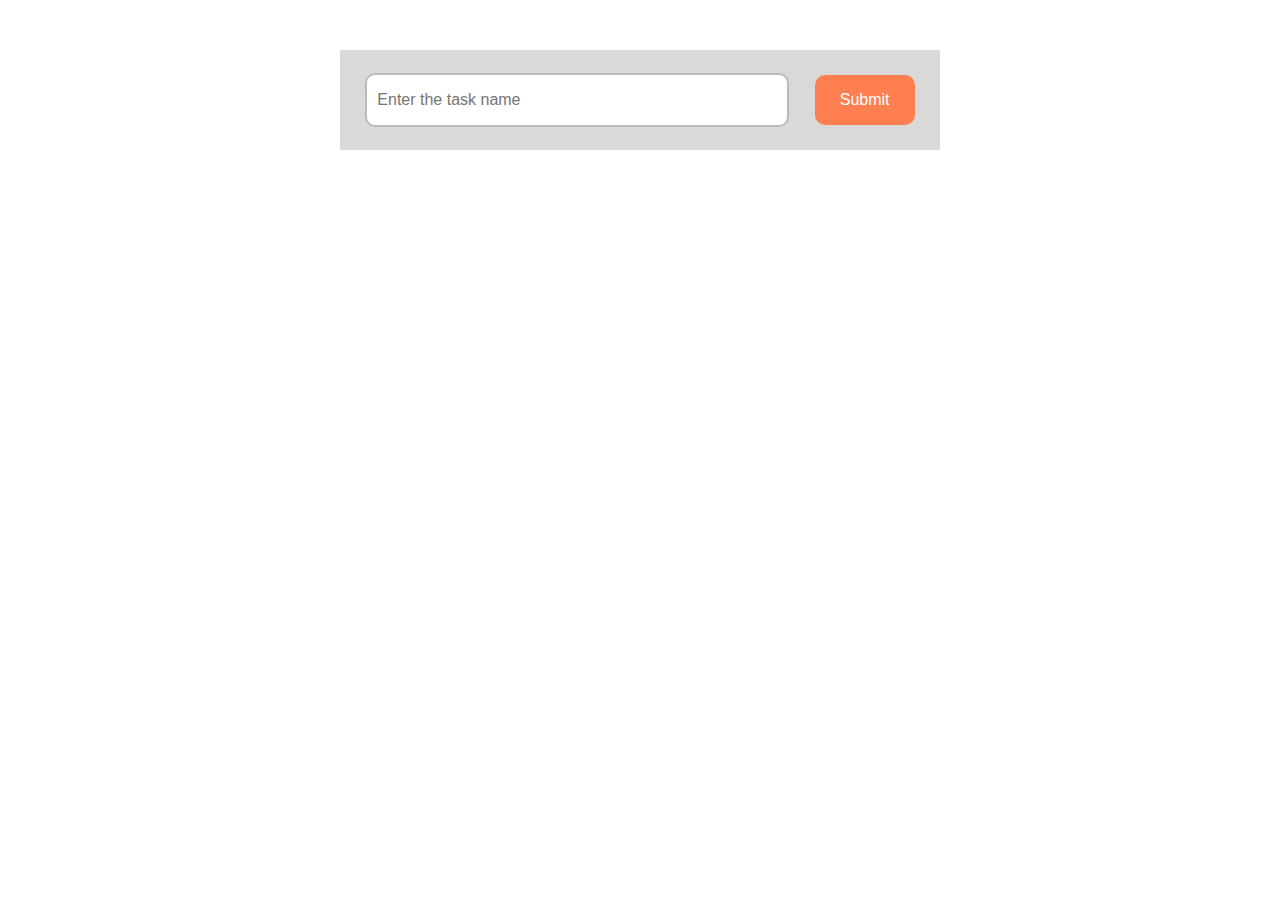
==== index.html @ 10f95b1f "Rename To-Do.html to index.html" ====
<!DOCTYPE html>
<html lang="en">
<head>
    <meta charset="UTF-8">
    <meta name="viewport" content="width=device-width, initial-scale=1.0">
    <link rel="stylesheet" href="css/style.css">
    <link rel="shortcut icon" type="image/x-icon" href="images/list.png" />
    <title>To-Do</title>
</head>
<body>
    <form method="post" action="">
        <input type="text" name="task-name" placeholder="Enter the task name">
        <input type="submit">
    </form>
    <div class="screen">
        <ul>
        </ul>
    </div>
    <script src="js/file.js"></script>
</body>
</html>
---- css/style.css ----
body {
    font-family: Arial, Helvetica, sans-serif;
}

form {
    margin: 50px auto;
    width: 600px;
    height: 100px;
    background-color: #d9d9d9;
    display: flex;
    justify-content: space-evenly;
    align-items: center;
}

[name="task-name"] {
    width: 400px;
    height: 30px;
    background-color: #fff;
    border: 2px solid #bbb;
    outline-color: #aaa;
    border-radius: 10px;
    padding: 10px;
    font-size: 16px;
}


[type="submit"] {
    width: 100px;
    height: 50px;
    border: none;
    border-radius: 10px;
    background-color:coral;
    color: #fff;
    font-size: 16px;
}

[type="submit"]:hover {
    background-color: orangered;
}

.screen {
    box-sizing: border-box;
    width: 600px;
    margin: 0px auto;
    margin-top: -20px;
    background-color: #d9d9d9;
    padding: 10px 30px;
}

.screen ul {
    list-style: none;
    padding: 0px;
}

.screen ul li {
    min-height: 30px;
    text-wrap: wrap;
    background-color: #fff;
    border-radius: 10px;
    padding: 10px;
    margin: 20px 0px;
    display: flex;
    justify-content: space-between;
    align-items: center;
}

li p {
    margin: 0px;
}

li button {
    background-color:crimson;
    color: #fff;
    border: none;
    border-radius: 50%;
    cursor: pointer;
}

li button:hover {
    background-color: red;
}
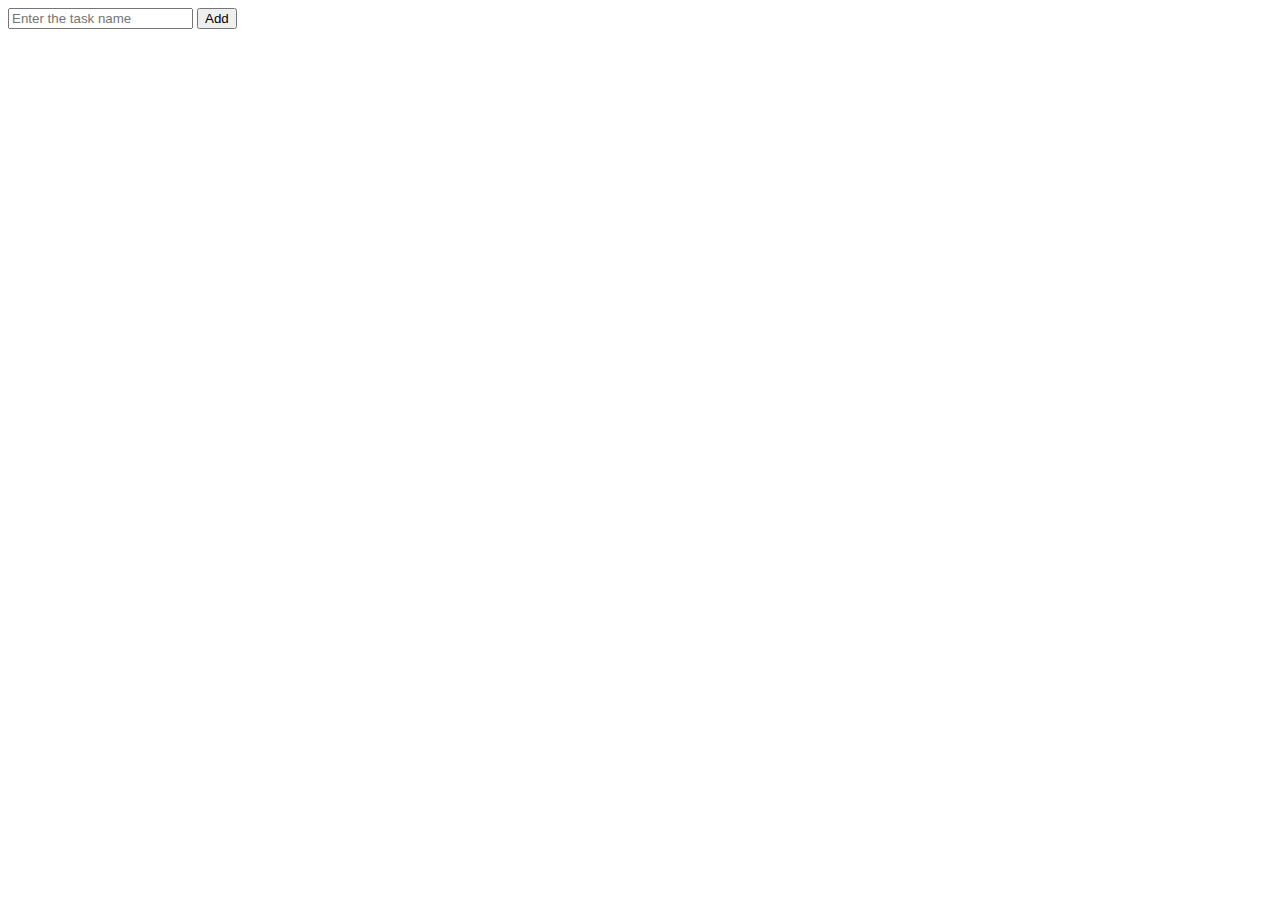
==== commit 1b894366: "last update" ====
--- a/index.html
+++ b/index.html
@@ -3,19 +3,19 @@
 <head>
     <meta charset="UTF-8">
     <meta name="viewport" content="width=device-width, initial-scale=1.0">
-    <link rel="stylesheet" href="css/style.css">
-    <link rel="shortcut icon" type="image/x-icon" href="images/list.png" />
+    <link rel="stylesheet" href="style.css">
+    <link rel="shortcut icon" type="image/x-icon" href="list.png" />
     <title>To-Do</title>
 </head>
 <body>
     <form method="post" action="">
         <input type="text" name="task-name" placeholder="Enter the task name">
-        <input type="submit">
+        <input type="submit" value="Add">
     </form>
     <div class="screen">
         <ul>
         </ul>
     </div>
-    <script src="js/file.js"></script>
+    <script src="file.js"></script>
 </body>
-</html>
+</html>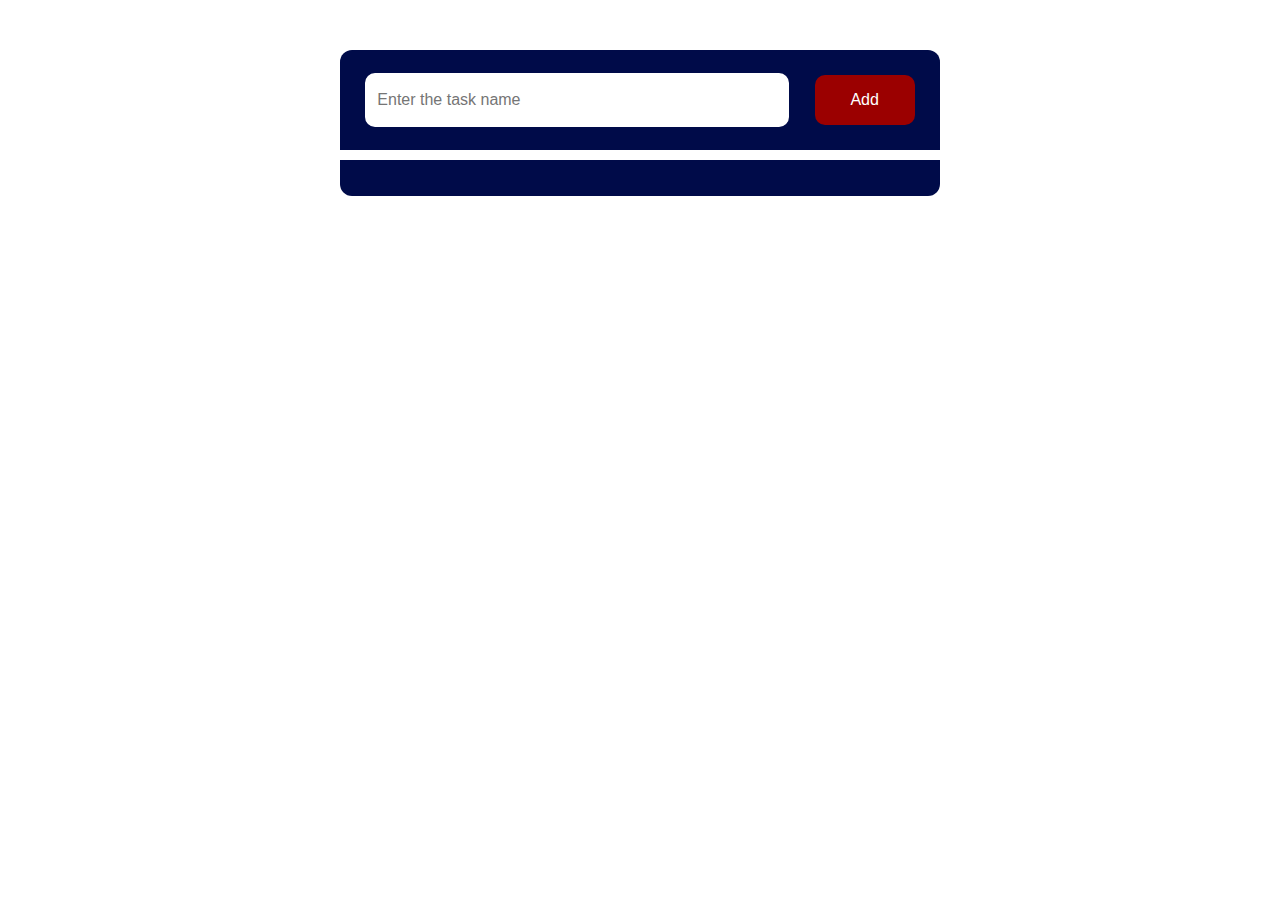
==== commit 6f74db74: "Update index.html" ====
--- a/index.html
+++ b/index.html
@@ -3,7 +3,7 @@
 <head>
     <meta charset="UTF-8">
     <meta name="viewport" content="width=device-width, initial-scale=1.0">
-    <link rel="stylesheet" href="style.css">
+    <link rel="stylesheet" href="css/style.css">
     <link rel="shortcut icon" type="image/x-icon" href="list.png" />
     <title>To-Do</title>
 </head>
@@ -18,4 +18,4 @@
     </div>
     <script src="file.js"></script>
 </body>
-</html>+</html>
--- a/css/style.css
+++ b/css/style.css
@@ -0,0 +1,88 @@
+body {
+    font-family: Arial, Helvetica, sans-serif;
+}
+
+form {
+    /* position: absolute;
+    top: 50%;
+    left: 50%;
+    transform: translate(-50%, -50%); */
+    margin: 50px auto;
+    width: 600px;
+    height: 100px;
+    background-color: #000B49;
+    display: flex;
+    justify-content: space-evenly;
+    align-items: center;
+    border-radius: 12px 12px 0px 0px;
+    /* gap: 20px; */
+}
+
+[name="task-name"] {
+    width: 400px;
+    height: 30px;
+    background-color: #fff;
+    border: 2px solid #fff;
+    outline-color: #fff;
+    border-radius: 10px;
+    padding: 10px;
+    font-size: 16px;
+}
+
+
+[type="submit"] {
+    width: 100px;
+    height: 50px;
+    border: none;
+    border-radius: 10px;
+    background-color: #9B0000;
+    color: #fff;
+    font-size: 16px;
+}
+
+[type="submit"]:hover {
+    background-color: #810101;
+}
+
+.screen {
+    box-sizing: border-box;
+    width: 600px;
+    margin: 0px auto;
+    margin-top: -40px;
+    background-color: #000B49;
+    padding: 10px 30px;
+    border-radius: 0px 0px 12px 12px;
+}
+
+.screen ul {
+    list-style: none;
+    padding: 0px;
+}
+
+.screen ul li {
+    min-height: 30px;
+    text-wrap: wrap;
+    background-color: #FEFAF6;
+    border-radius: 10px;
+    padding: 10px 20px;
+    margin: 20px 0px;
+    display: flex;
+    justify-content: space-between;
+    align-items: center;
+}
+
+li p {
+    margin: 0px;
+}
+
+li button {
+    background-color:crimson;
+    color: #fff;
+    border: none;
+    border-radius: 50%;
+    cursor: pointer;
+}
+
+li button:hover {
+    background-color: red;
+}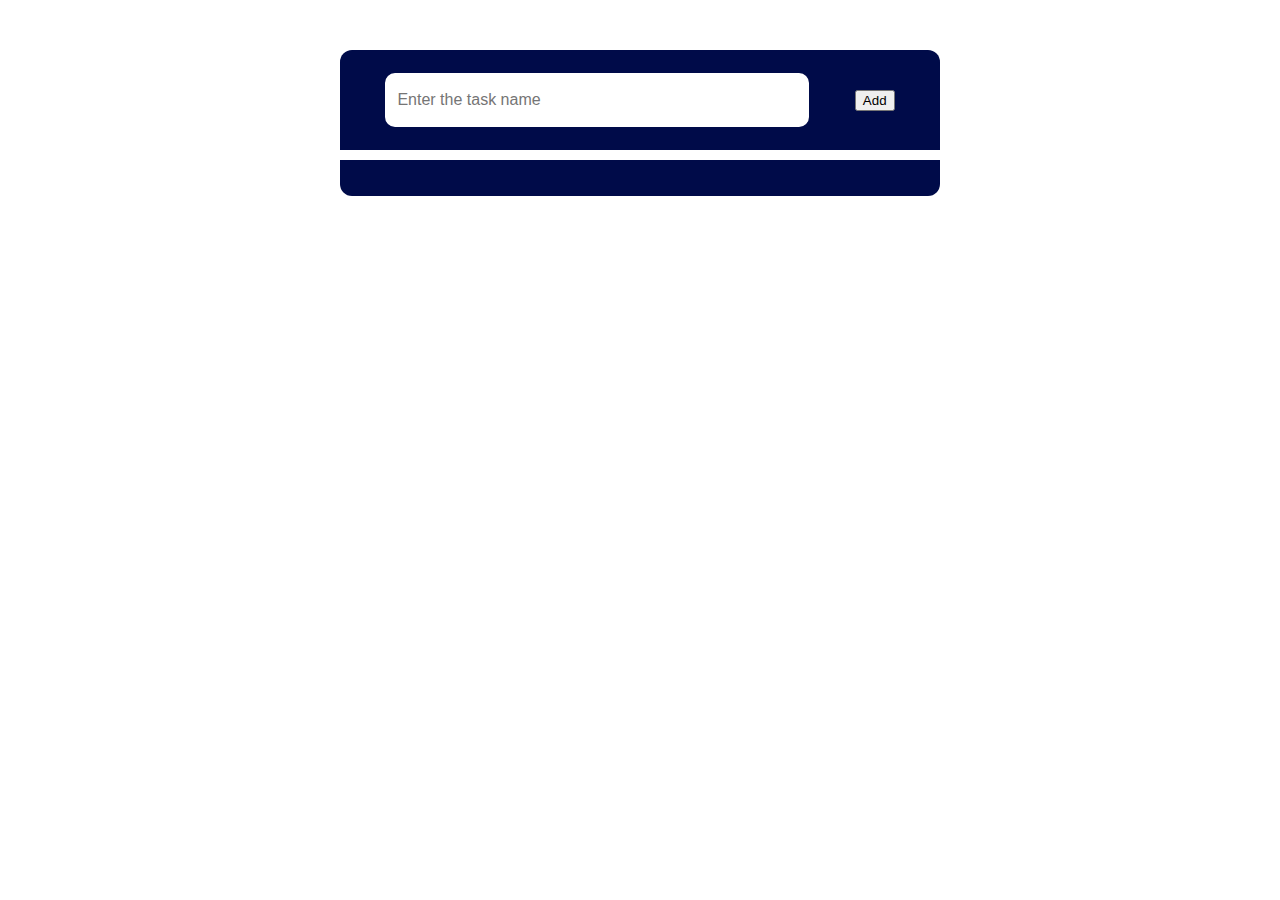
==== commit 031e2eb9: "Update index.html" ====
--- a/index.html
+++ b/index.html
@@ -10,7 +10,7 @@
 <body>
     <form method="post" action="">
         <input type="text" name="task-name" placeholder="Enter the task name">
-        <input type="submit" value="Add">
+        <input type="button" value="Add">
     </form>
     <div class="screen">
         <ul>
